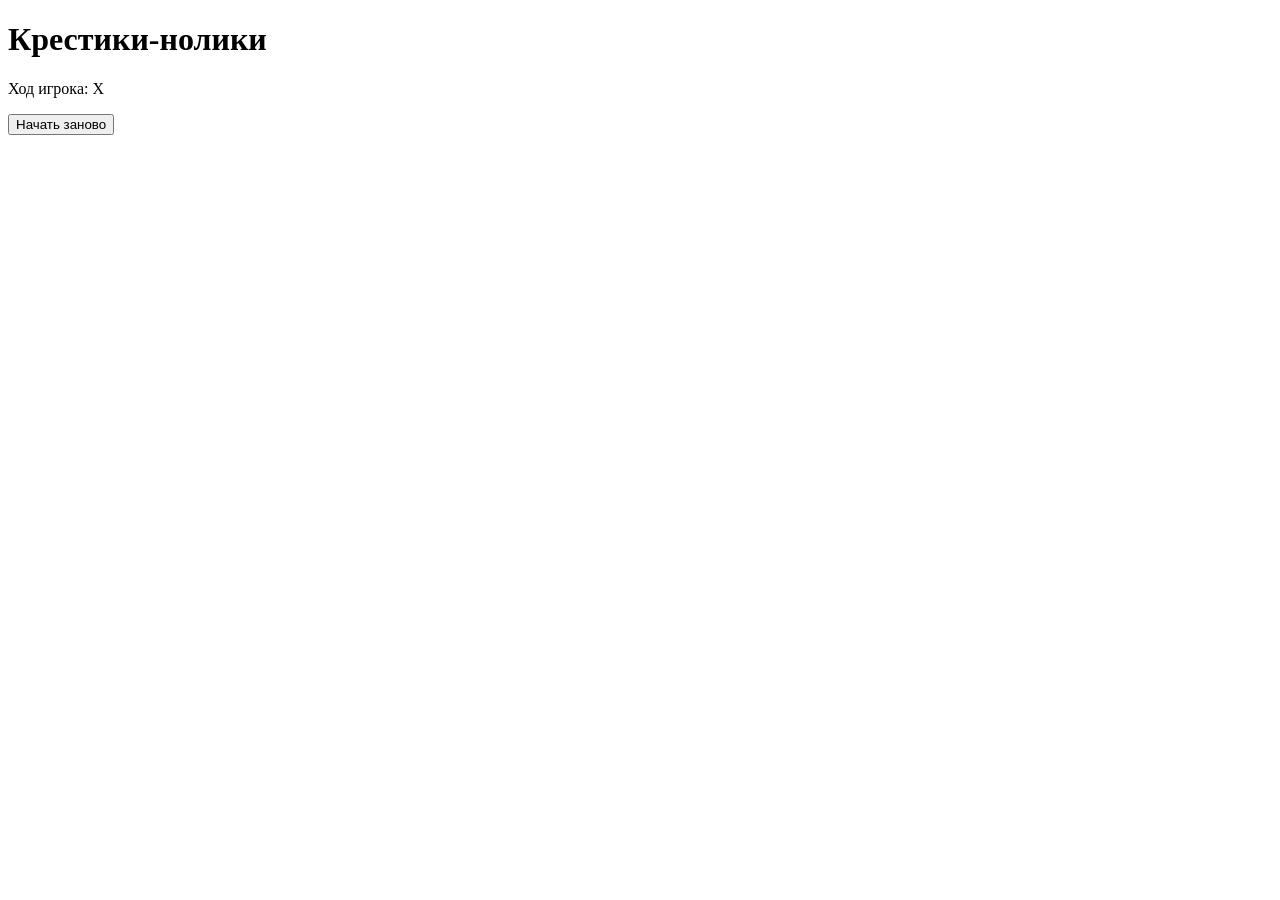
==== tic-tac-toe/index.html @ a11d17d0 "Step 2: added HTML structure for tic-tac-toe" ====
<!DOCTYPE html>
<html lang="ru">
<head>
    <meta charset="UTF-8">
    <meta name="viewport" content="width=device-width, initial-scale=1.0">
    <title>Крестики-нолики</title>
</head>
<body>
    <h1>Крестики-нолики</h1>
    <p id="status">Ход игрока: X</p>
    <div class="board">
        <div class="cell" data-index="0"></div>
        <div class="cell" data-index="1"></div>
        <div class="cell" data-index="2"></div>

        <div class="cell" data-index="3"></div>
        <div class="cell" data-index="4"></div>
        <div class="cell" data-index="5"></div>
        
        <div class="cell" data-index="6"></div>
        <div class="cell" data-index="7"></div>
        <div class="cell" data-index="8"></div>
    </div>
    <button id="restart">Начать заново</button>
    
</body>
</html>
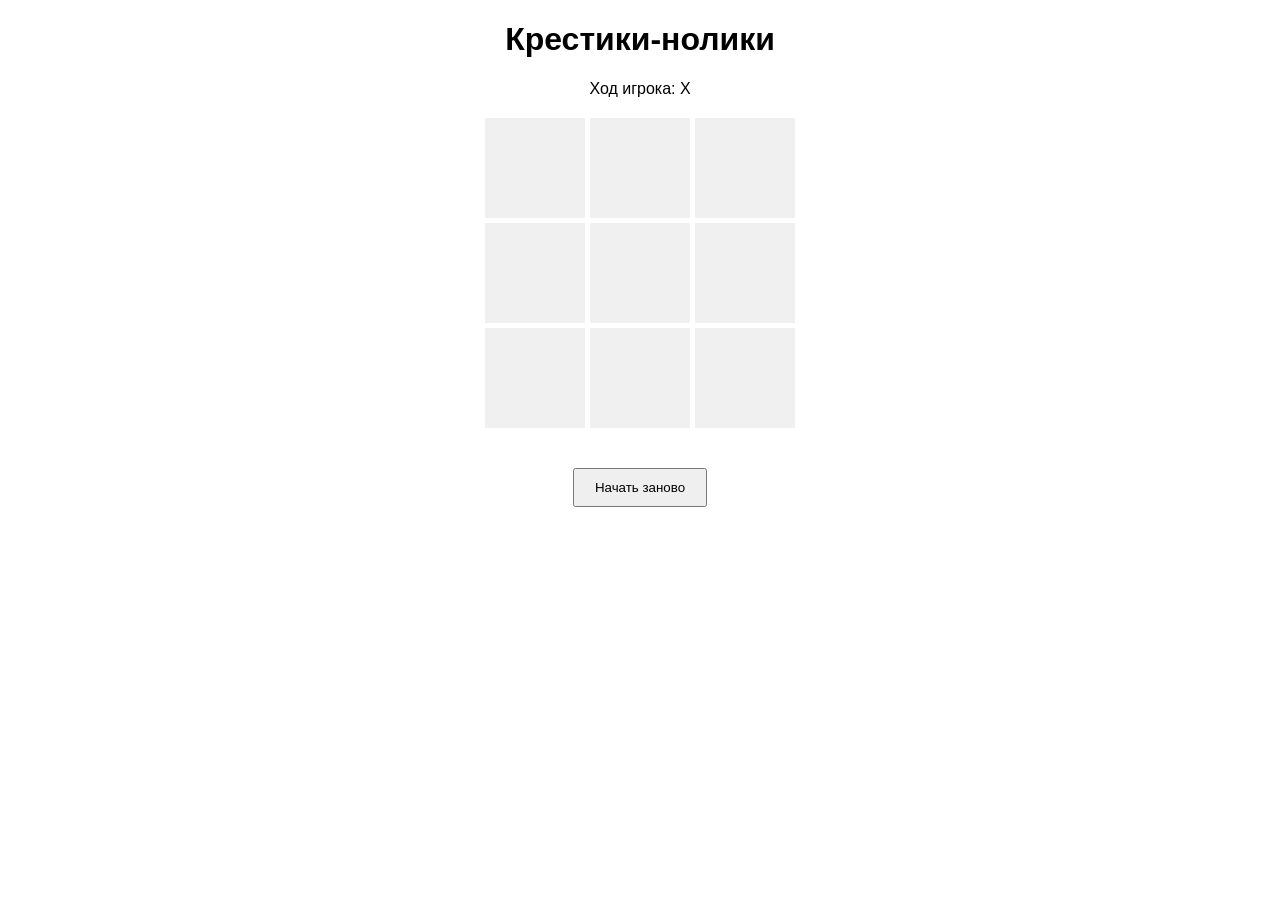
==== commit 6dbfd1f4: "Step 3: added basic CSS styling for tic-tac-toe" ====
--- a/tic-tac-toe/index.html
+++ b/tic-tac-toe/index.html
@@ -4,6 +4,7 @@
     <meta charset="UTF-8">
     <meta name="viewport" content="width=device-width, initial-scale=1.0">
     <title>Крестики-нолики</title>
+    <link rel="stylesheet" href="style.css">
 </head>
 <body>
     <h1>Крестики-нолики</h1>
@@ -16,7 +17,7 @@
         <div class="cell" data-index="3"></div>
         <div class="cell" data-index="4"></div>
         <div class="cell" data-index="5"></div>
-        
+
         <div class="cell" data-index="6"></div>
         <div class="cell" data-index="7"></div>
         <div class="cell" data-index="8"></div>
--- a/tic-tac-toe/style.css
+++ b/tic-tac-toe/style.css
@@ -0,0 +1,33 @@
+body {
+  font-family: Arial, sans-serif;
+  text-align: center;
+}
+
+.board {
+  display: grid;
+  grid-template-columns: repeat(3, 100px);
+  grid-gap: 5px;
+  justify-content: center;
+  margin: 20px auto;
+}
+
+.cell {
+  width: 100px;
+  height: 100px;
+  background: #f0f0f0;
+  font-size: 48px;
+  display: flex;
+  justify-content: center;
+  align-items: center;
+  cursor: pointer;
+  user-select: none;
+}
+
+.cell:hover {
+    background: #ddd;
+}
+
+button {
+    margin-top: 20px;
+    padding: 10px 20px;
+}
